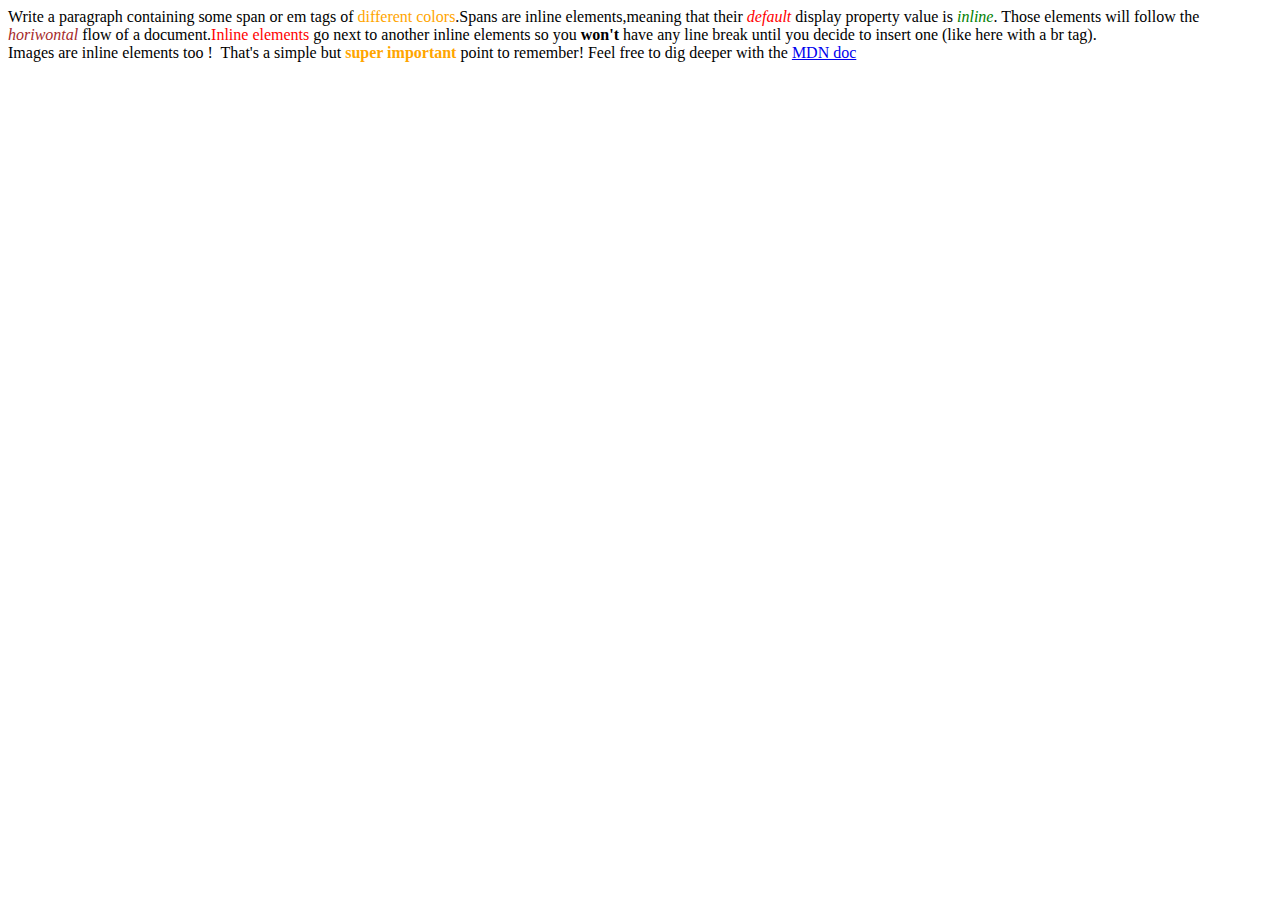
==== index.html @ 48a5a9f7 "added the first iteration" ====
<html>
    <head></head>
    <body>
        <section>

            <p> Write a paragraph containing some span or em tags of
                <span style="color:orange">different colors</span>.Spans are inline elements,meaning 
                that their <em style="color:red">default</em> display property value is <em style="color:green">inline</em>.
                Those elements will follow the <em style="color:brown">horiwontal</em> flow of a 
                document.<span style="color:red;">Inline elements</span> go next to another inline 
                elements so you <span style="font-weight:bold">won't</span> have any line break until you 
                decide to insert one (like here with a br tag).<br>
                Images are inline elements too ! <img src="./img/img.png" alt="">
                That's a simple but <span style="color: orange; font-weight: bold;">super important</span>  point to remember!
                Feel free to dig deeper with the <a href="https://developer.mozilla.org/en-US/docs/Web/HTML/Inline_elements">MDN doc</a>
            </p>

        </section>
        
    </body>




</html>
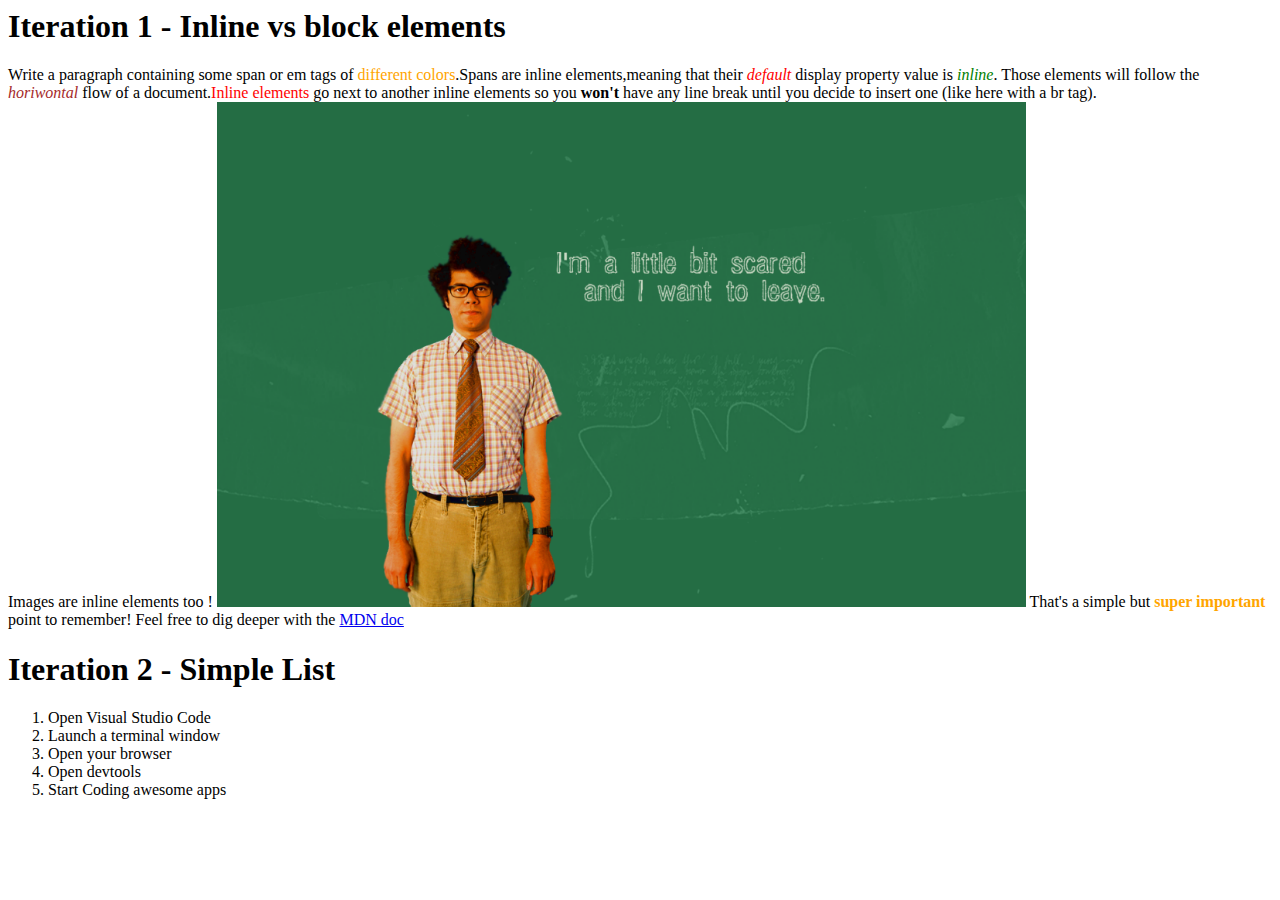
==== commit f7905568: "added the second iteration" ====
--- a/index.html
+++ b/index.html
@@ -2,7 +2,7 @@
     <head></head>
     <body>
         <section>
-
+            <h1>Iteration 1 - Inline vs block elements</h1>
             <p> Write a paragraph containing some span or em tags of
                 <span style="color:orange">different colors</span>.Spans are inline elements,meaning 
                 that their <em style="color:red">default</em> display property value is <em style="color:green">inline</em>.
@@ -16,7 +16,17 @@
             </p>
 
         </section>
-        
+        <section>
+            <h1>Iteration 2 - Simple List</h1>
+            <ol>
+                <li>Open Visual Studio Code</li>
+                <li>Launch a terminal window</li>
+                <li>Open your browser</li>
+                <li>Open devtools</li>
+                <li>Start Coding awesome apps</li>
+
+            </ol>
+        </section>
     </body>
 
 
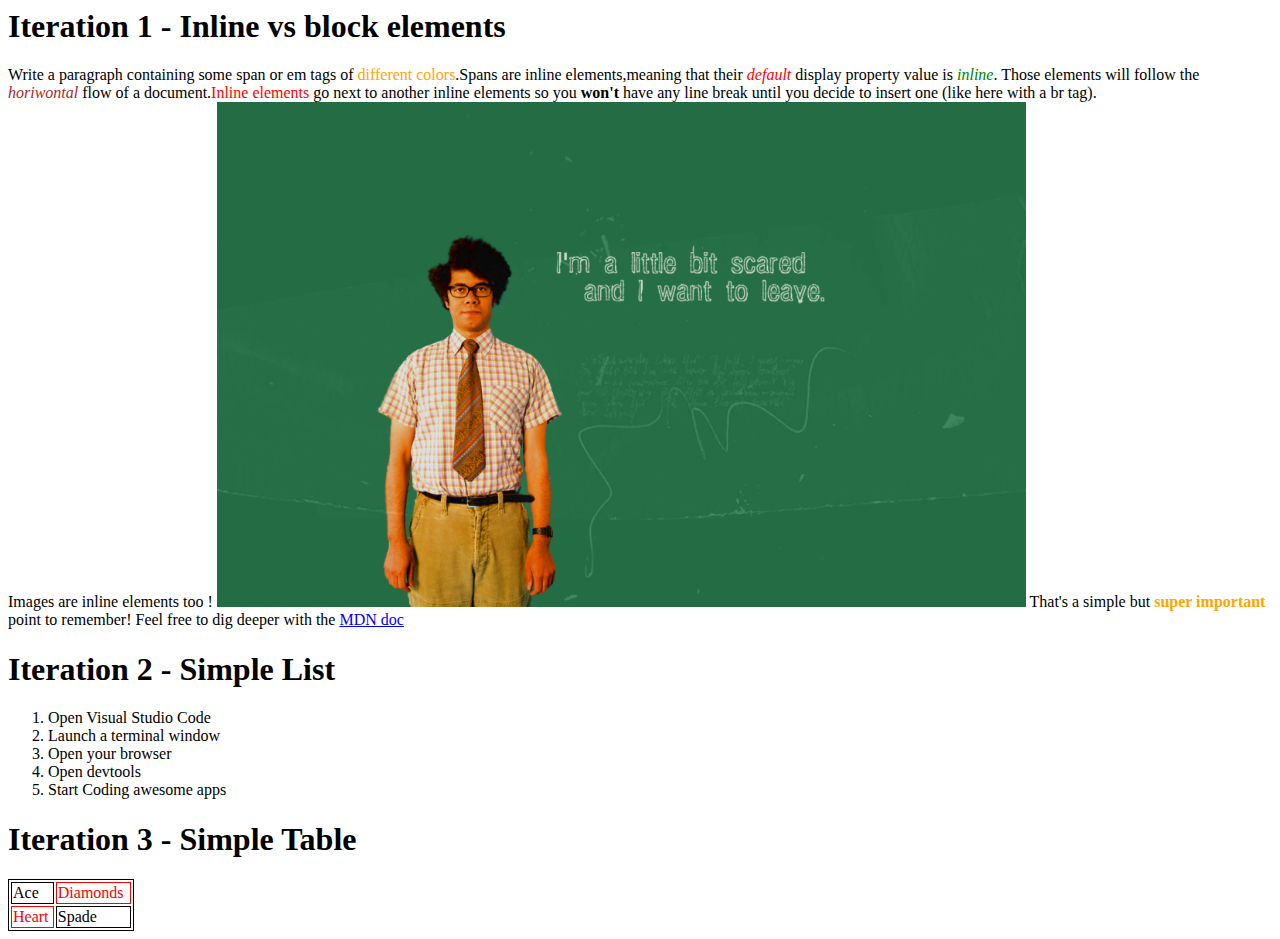
==== commit 3b0aebd1: "added the third iteration" ====
--- a/index.html
+++ b/index.html
@@ -27,6 +27,19 @@
 
             </ol>
         </section>
+        <section>
+            <h1>Iteration 3 - Simple Table</h1>
+            <table style="border: 1px solid black; width: 10%;">
+                <tr>
+                    <td style="border:1px solid black;">Ace</td>
+                    <td style="border:1px solid red; color: red;">Diamonds</td>
+                </tr>
+                <tr>
+                    <td style="border:1px solid red; color:red">Heart</td>
+                    <td style="border:1px solid black;">Spade</td>
+                </tr>
+            </table>
+        </section>
     </body>
 
 
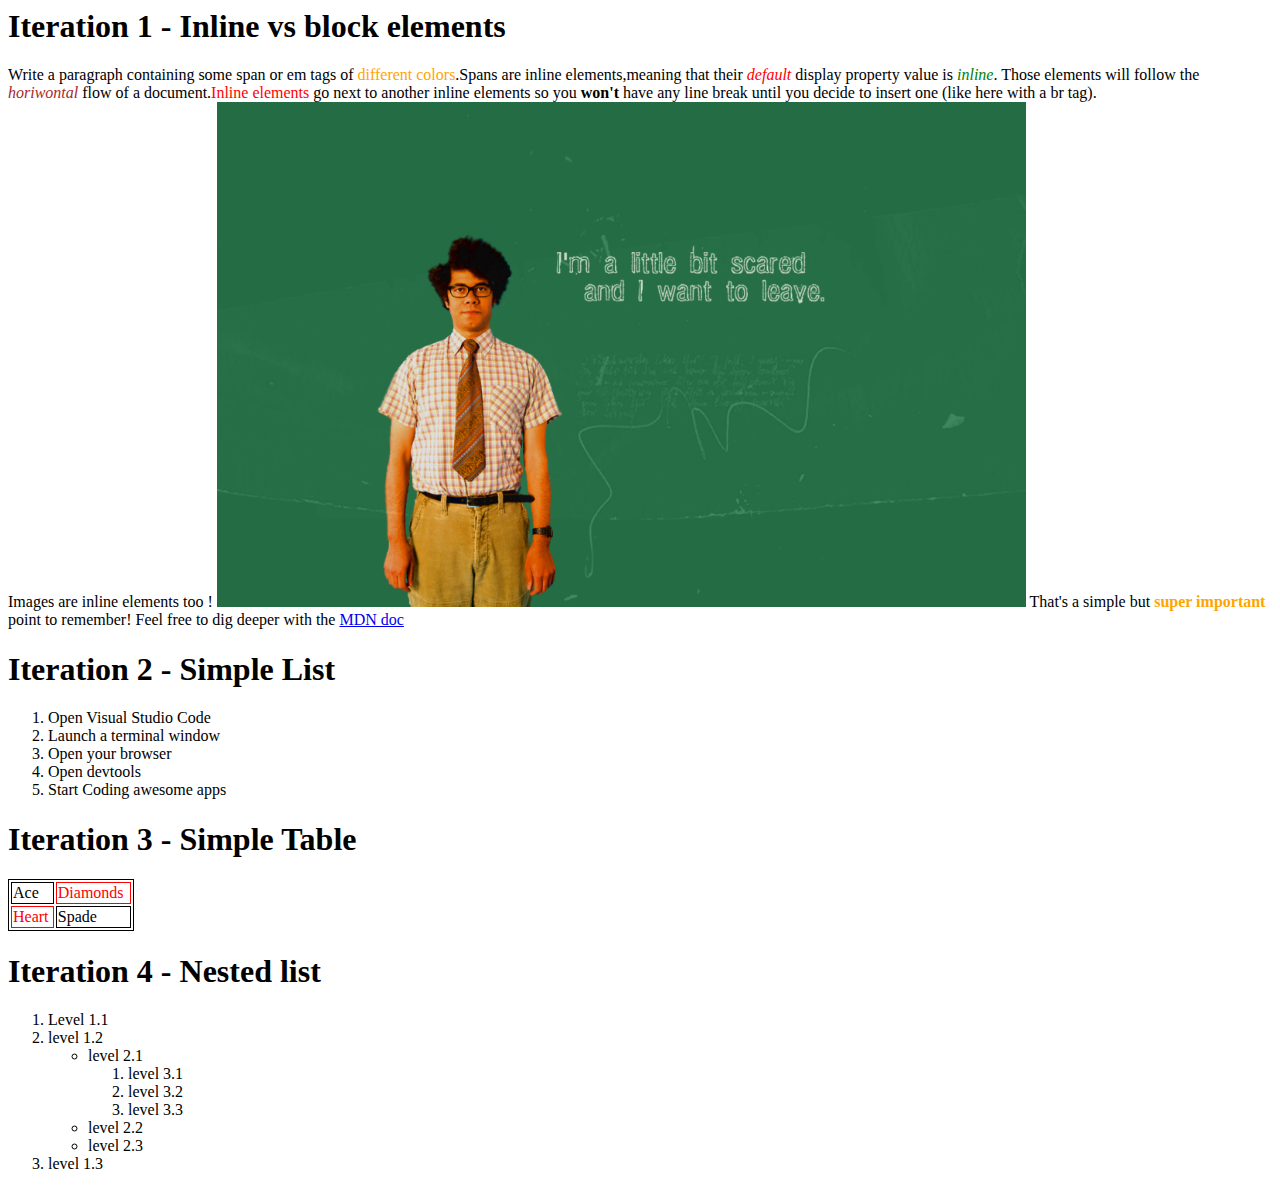
==== commit a574397d: "added the fourth iteration" ====
--- a/index.html
+++ b/index.html
@@ -40,6 +40,25 @@
                 </tr>
             </table>
         </section>
+        <section>
+            <h1>Iteration 4 - Nested list</h1>
+            <ol>
+                <li>Level 1.1</li>
+                <li>level 1.2</li>
+                    <ul>
+                        <li>level 2.1</li>
+                        <ol>
+                            <li>level 3.1</li>
+                            <li>level 3.2</li>
+                            <li>level 3.3</li>
+                        </ol>
+                        <li>level 2.2</li>
+                        <li>level 2.3</li>
+                    </ul>
+                <li>level 1.3</li>
+                    
+            </ol>
+        </section>
     </body>
 
 
